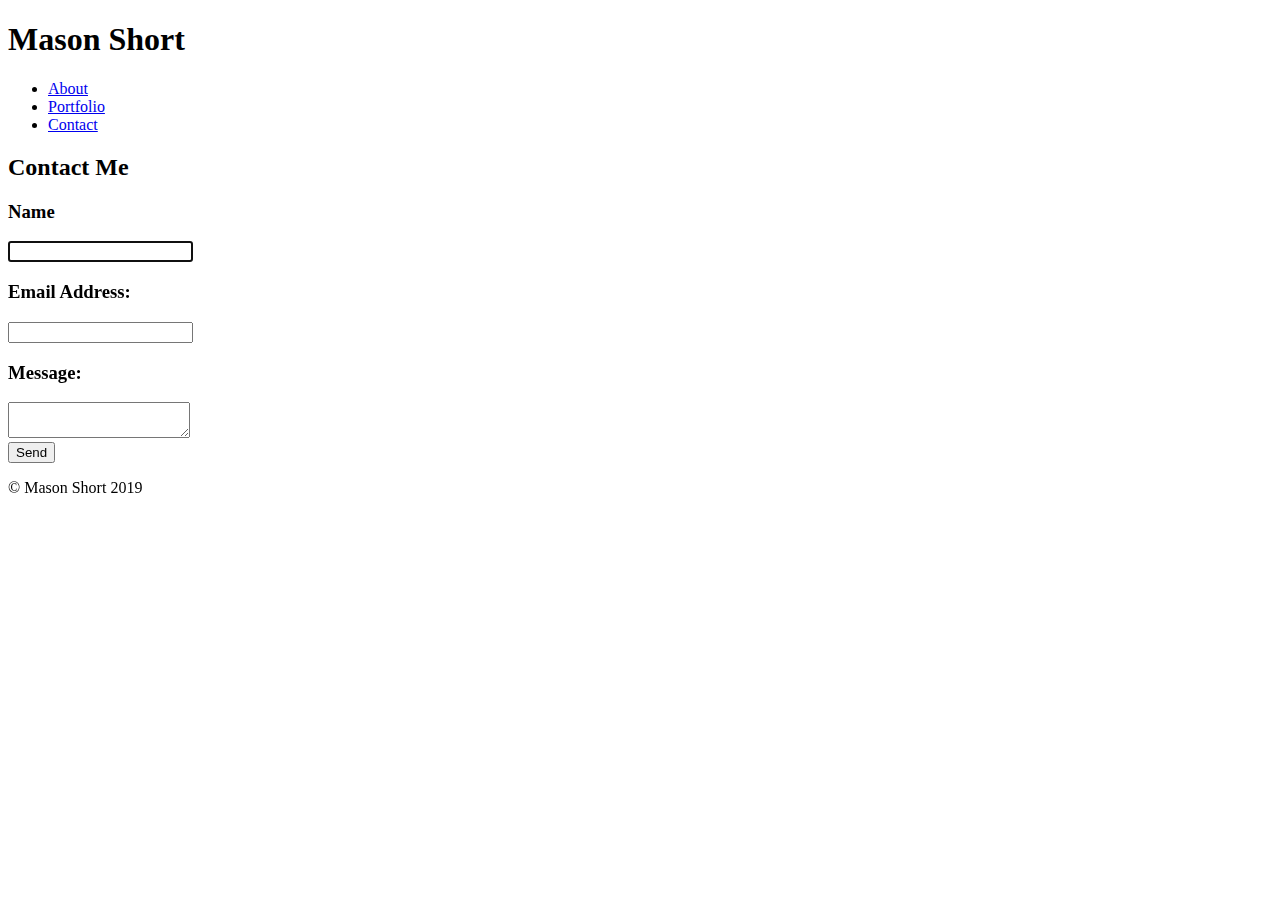
==== contact.html @ e60d80cf "initial commit" ====
<!DOCTYPE html>
<html lang="en">
<head>
    <meta charset="UTF-8">
    <meta name="viewport" content="width=device-width, initial-scale=1.0">
    <meta http-equiv="X-UA-Compatible" content="ie=edge">
    <title>Contact Me</title>
    <link rel="stylesheet" href="./assets/css/style.css">
    <link rel="shortcut icon" href="./assets/images/ursalogo.ico" type="image/x-icon">
</head>

<body>
    <header class="">
        <div class="">
            <div class=""> 
                <h1>Mason Short</h1>
            </div>
            <ul class="">
                <li class=""><a href="index.html">About</a></li>
                <li class=""><a href="portfolio.html">Portfolio</a></li>
                <li class=""><a class="active" href="contact.html">Contact</a></li>
            </ul>
        </div>
    </header>
        
    <section class="">
        <h2>Contact Me</h2>
        <form class="">
            <h3>Name</h3>
            <input name="name" type="text" autofocus>
            <h3>Email Address:</h3>
            <input name="emailaddress" type="email">
            <h3>Message:</h3>
            <textarea name="message"></textarea>
            <br><input type="submit" value="Send">
        </form>
    </section>
    
    <footer>
        <div></div>
        <p>&copy; Mason Short 2019</p>
    </footer>
                            
</body>
</html>
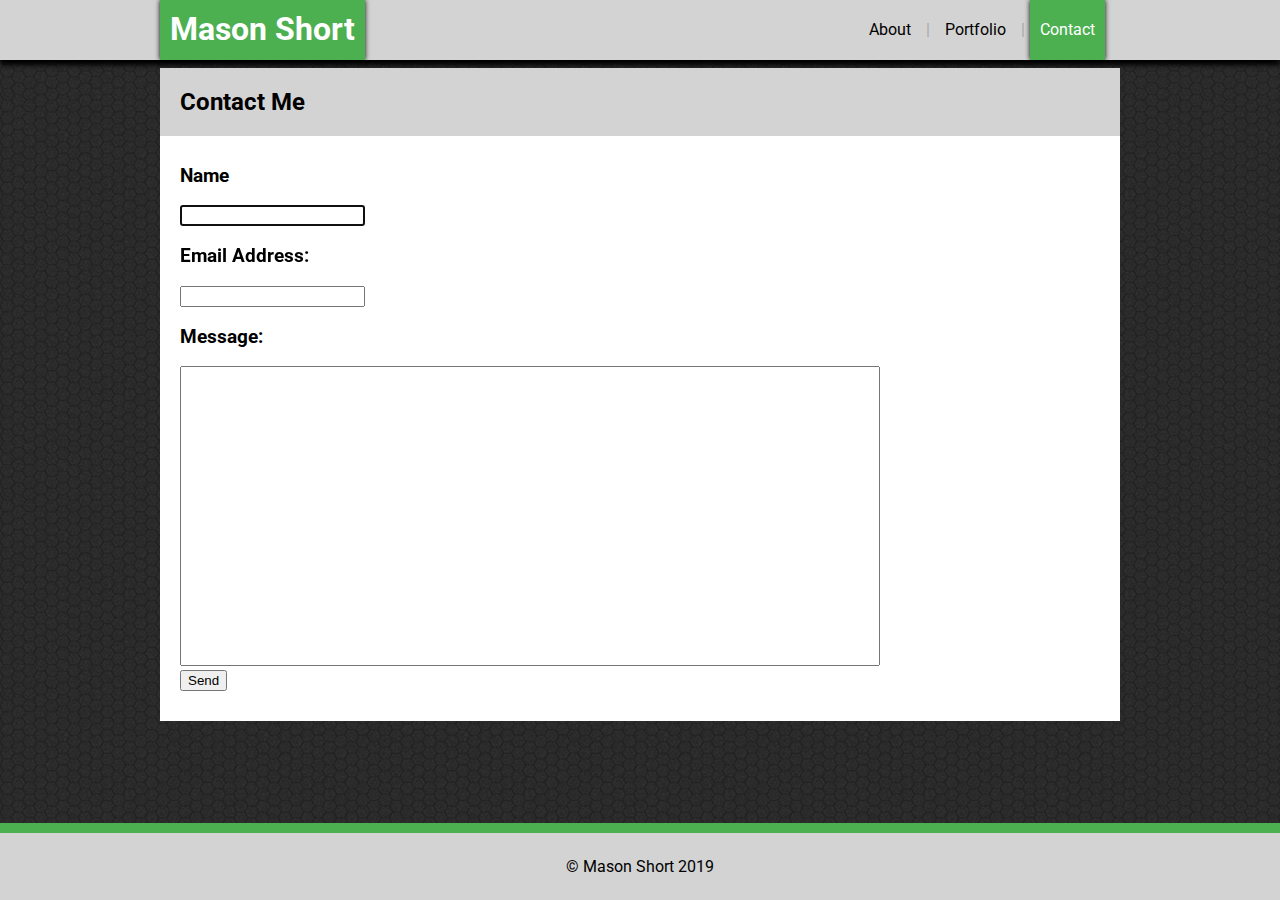
==== commit 42e8b8df: "added flex for responsive design" ====
--- a/contact.html
+++ b/contact.html
@@ -10,28 +10,28 @@
 </head>
 
 <body>
-    <header class="">
-        <div class="">
-            <div class=""> 
+    <header class="clearfix">
+        <div class="container">
+            <div class="title"> 
                 <h1>Mason Short</h1>
             </div>
-            <ul class="">
-                <li class=""><a href="index.html">About</a></li>
-                <li class=""><a href="portfolio.html">Portfolio</a></li>
-                <li class=""><a class="active" href="contact.html">Contact</a></li>
+            <ul class="navButtons">
+                <li class="button"><a href="index.html">About</a></li>
+                <li class="button"><a href="portfolio.html">Portfolio</a></li>
+                <li class="button"><a class="active" href="contact.html">Contact</a></li>
             </ul>
         </div>
     </header>
         
-    <section class="">
+    <section class="body pBody">
         <h2>Contact Me</h2>
-        <form class="">
+        <form class="contact">
             <h3>Name</h3>
-            <input name="name" type="text" autofocus>
+            <input id="name" name="name" type="text" autofocus>
             <h3>Email Address:</h3>
-            <input name="emailaddress" type="email">
+            <input id="ea" name="emailaddress" type="email">
             <h3>Message:</h3>
-            <textarea name="message"></textarea>
+            <textarea name="message" id="message"></textarea>
             <br><input type="submit" value="Send">
         </form>
     </section>
--- a/assets/css/style.css
+++ b/assets/css/style.css
@@ -0,0 +1,308 @@
+@import url('https://fonts.googleapis.com/css?family=Roboto');
+
+* {
+    box-sizing: border-box;
+}
+
+body {
+    background-image: url("../images/dark-honeycomb.png");
+    border: none;
+    margin: auto;
+    font-family: 'Roboto', sans-serif;
+}
+
+.clearfix::after {
+    content: "";
+    clear: both;
+    display: block;
+}
+/* =================================================== */
+/* Header and Title box */
+header {
+    background-color: lightgray;
+    display: block;
+    z-index: 1;
+    box-shadow: 0px 5px 5px black;
+}
+
+.container {
+    display: flex;
+    justify-content: space-between;
+    width: 960px;
+    margin: auto;
+}
+
+.title {
+    float: left;
+    z-index: 2;
+    background-color: #4caf50;
+    height: 60px;
+    color: white;
+    box-shadow: 0px 0px 5px black;
+}
+
+.title h1 {
+    margin: 10px;
+}
+/* =================================================== */
+
+/* =================================================== */
+/* Navigation Bar */
+.navButtons {
+    margin: 0;
+    padding: 0 10px 21px 10px;
+    list-style-type: none;
+}
+
+.navButtons li {
+    float: left;
+    display: block;
+    margin-top: 20px;
+    background-color: lightgray;
+}
+
+.navButtons a {
+    margin: 0 5px 0 5px;
+    color: black;
+    text-decoration: none;
+    padding: 20px 10px 21px 10px;
+}
+
+.navButtons a.active {
+    background-color: #4caf50;
+    color: white;
+    box-shadow: 0 0 5px black;
+}
+
+.navButtons a:hover:not(.active) {
+    background-color: darkgray;
+}
+
+.navButtons li:not(:last-child)::after {
+    display: inline;
+    content: "|";
+    color: darkgray;
+}
+/* =================================================== */
+
+/* =================================================== */
+/* Main Section */
+.body {
+    width: 960px;
+    margin: auto;
+    background-color: white;
+    margin-top: 8px;
+    margin-bottom: 85px;
+}
+
+.body:not(.pbody) {
+    flex-wrap: wrap;
+    display: flex;
+}
+
+.body h2 {
+    background-color: lightgray;
+    width: 100%;
+    padding: 20px;
+    margin: 0;
+    display: block;
+}
+
+.body img {
+    float: left;
+    margin: 10px;
+    height: 200px;
+    width: auto;
+}
+
+.body p {
+    margin-left: 20px;
+}
+/* =================================================== */
+
+/* =================================================== */
+/* About Me */
+#am {
+    float: left;
+    width: 720px;
+}
+/* =================================================== */
+
+/* =================================================== */
+/* Links Aside */
+.links {
+    width: 220px;
+    height: fit-content;
+    margin: 10px;
+    box-shadow: 0 0 5px black;
+}
+
+.links ul {
+    list-style-type: none;
+    display: block;
+    margin: 0;
+    padding-left: 30px;
+    padding-bottom: 15px;
+}
+
+.links li {
+    height: 40px;
+    margin: 0;
+}
+
+.links img {
+    margin: 0;
+    height: 40px;
+    width: auto;
+}
+
+.links a {
+    text-decoration: none;
+    color: black;
+}
+
+.links a:hover {
+    text-shadow: 0 0 2px #4caf50, 0 0 1px white;
+}
+
+.links a:hover::after {
+    box-shadow: 0 0 3px black;
+}
+
+.links p {
+    padding: 12px;
+}
+/* =================================================== */
+
+/* =================================================== */
+/* Portfolio */
+.portfolio {
+    display: flex;
+    flex-direction: column;
+    flex-wrap: wrap;
+    align-content: flex-start;
+    height: 700px;
+}
+
+.portfolio a {
+    position: relative;
+    text-align: center;
+    width: 200px;
+    margin: 10PX;
+}
+
+.portfolio a:hover {
+    box-shadow: 0 0 5px #4caf50;
+}
+
+.portfolio img {
+    margin: 0;
+}
+
+.overlay {
+    width: 100%;
+    position: absolute;
+    bottom: 10%;
+    left: 50%;
+    transform: translate(-50%, -50%);
+    background-color: #4caf50;
+    padding-top: 8px;
+    padding-bottom: 8px;
+    box-shadow: 0 0 5px black;
+    color: white;
+}
+/* =================================================== */
+
+/* =================================================== */
+/* Contact */
+.contact {
+    margin: 10px 0 10px 20px;
+    padding-bottom: 20px;
+}
+
+#message  {
+    width: 700px;
+    height: 300px;
+    resize: none;
+    padding: 10px 10px;
+}
+/* =================================================== */
+
+/* =================================================== */
+/* Footer Layout */
+footer {
+    width: 100%;
+    text-align: center;
+    background-color: lightgray;
+    position: fixed;
+    bottom: 0;
+}
+
+footer div {
+    background-color: #4caf50;
+    height: 10px;
+}
+
+footer p {
+    padding: 8px
+}
+/* =================================================== */
+
+/* =================================================== */
+/* Media Queries */
+@media screen and (max-width: 960px) {
+    .container {
+        width: 100%;
+    }
+    
+    .body {
+        width: 720px;
+    }
+
+    .body:not(.pBody){
+        justify-content: center;
+    }
+
+    .links {
+        align-self: flex-end;
+    }
+
+    .portfolio {
+        justify-content: flex-start;
+    }
+
+    .contact {
+        width: 80%;
+    }
+
+    #message {
+        width: 100%;
+        height: 160px;
+    }
+}
+
+@media screen and (max-width: 720px) {
+    .body {
+        width: 100%;
+    }
+    
+    
+    #message {
+        height: 80px;
+    }
+
+}
+
+@media screen and (max-width: 480px) {
+    .container {
+        flex-wrap: wrap;
+        justify-content: center;
+    }
+
+    .portfolio {
+        margin: auto;
+        height: fit-content;
+        align-content: center;
+    }
+
+}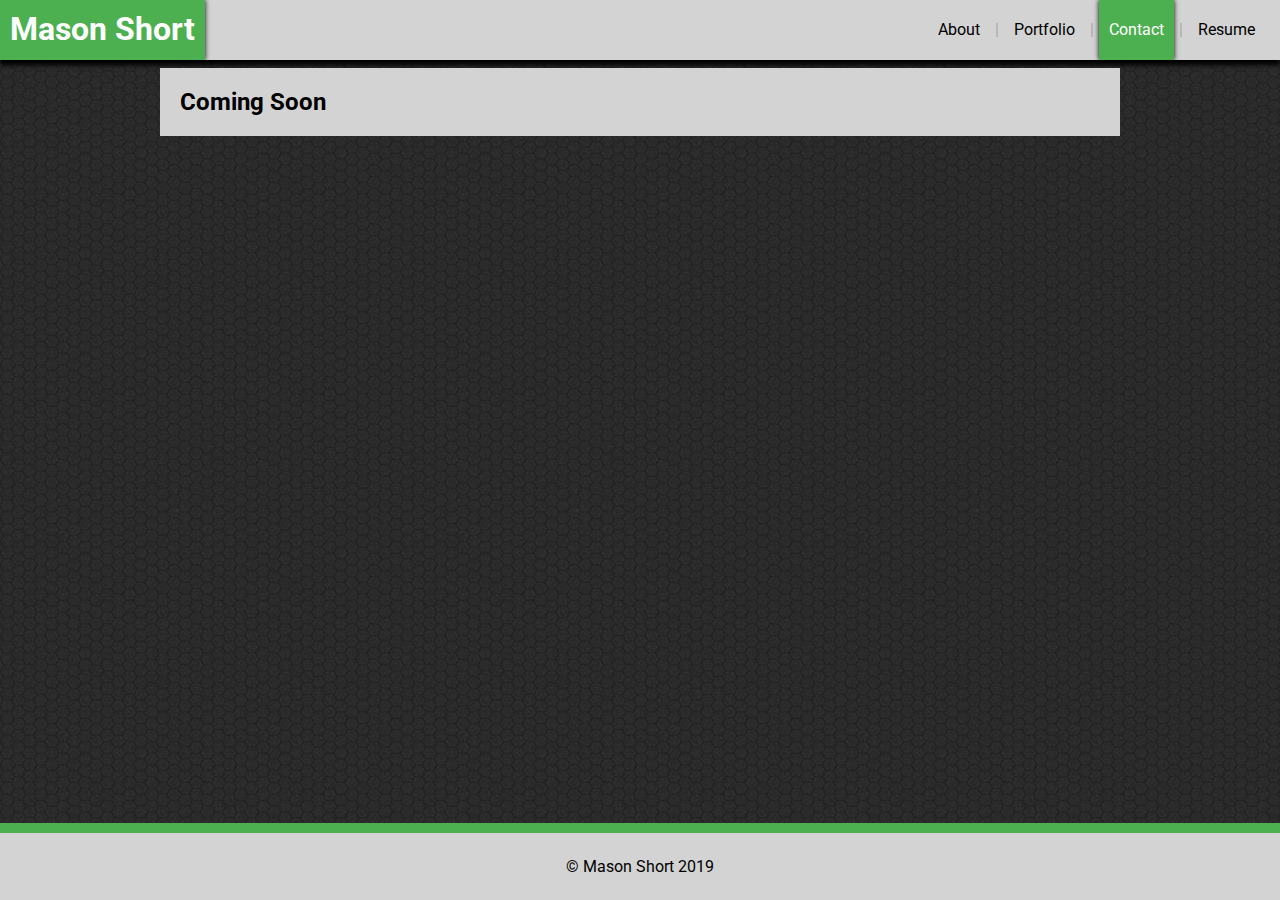
==== commit 885121d3: "added resume link, removed non-functioning contact page" ====
--- a/contact.html
+++ b/contact.html
@@ -19,12 +19,14 @@
                 <li class="button"><a href="index.html">About</a></li>
                 <li class="button"><a href="portfolio.html">Portfolio</a></li>
                 <li class="button"><a class="active" href="contact.html">Contact</a></li>
+                <li class="button"><a href="https://drive.google.com/file/d/1VdwWslOUOvJcpN5Qj3YqHZ6GaEn6IhNZ/view?usp=sharing" target="_blank">Resume</a></li>
             </ul>
         </div>
     </header>
         
     <section class="body pBody">
-        <h2>Contact Me</h2>
+        <h2>Coming Soon</h2>
+        <!-- <h2>Contact Me</h2>
         <form class="contact">
             <h3>Name</h3>
             <input id="name" name="name" type="text" autofocus>
@@ -33,7 +35,7 @@
             <h3>Message:</h3>
             <textarea name="message" id="message"></textarea>
             <br><input type="submit" value="Send">
-        </form>
+        </form> -->
     </section>
     
     <footer>
--- a/assets/css/style.css
+++ b/assets/css/style.css
@@ -28,7 +28,7 @@
 .container {
     display: flex;
     justify-content: space-between;
-    width: 960px;
+    width: 1280px;
     margin: auto;
 }
 
@@ -88,7 +88,7 @@
 /* =================================================== */
 /* Main Section */
 .body {
-    width: 960px;
+    width: 1280px;
     margin: auto;
     background-color: white;
     margin-top: 8px;
@@ -250,11 +250,16 @@
 
 /* =================================================== */
 /* Media Queries */
-@media screen and (max-width: 960px) {
+@media screen and (max-width: 1280px) {
+    .body {
+        width: 960px;
+    }
     .container {
         width: 100%;
     }
-    
+}
+
+@media screen and (max-width: 960px) {
     .body {
         width: 720px;
     }
@@ -297,6 +302,15 @@
     .container {
         flex-wrap: wrap;
         justify-content: center;
+
+    }
+
+    .body {
+        align-content: center;
+    }
+
+    .navButtons {
+        margin-top: 10px;
     }
 
     .portfolio {
@@ -305,4 +319,11 @@
         align-content: center;
     }
 
+    #about-image {
+        display: block;
+        float: none;
+        width: 90%;
+        height: auto;
+        margin: 20px auto;
+    }
 }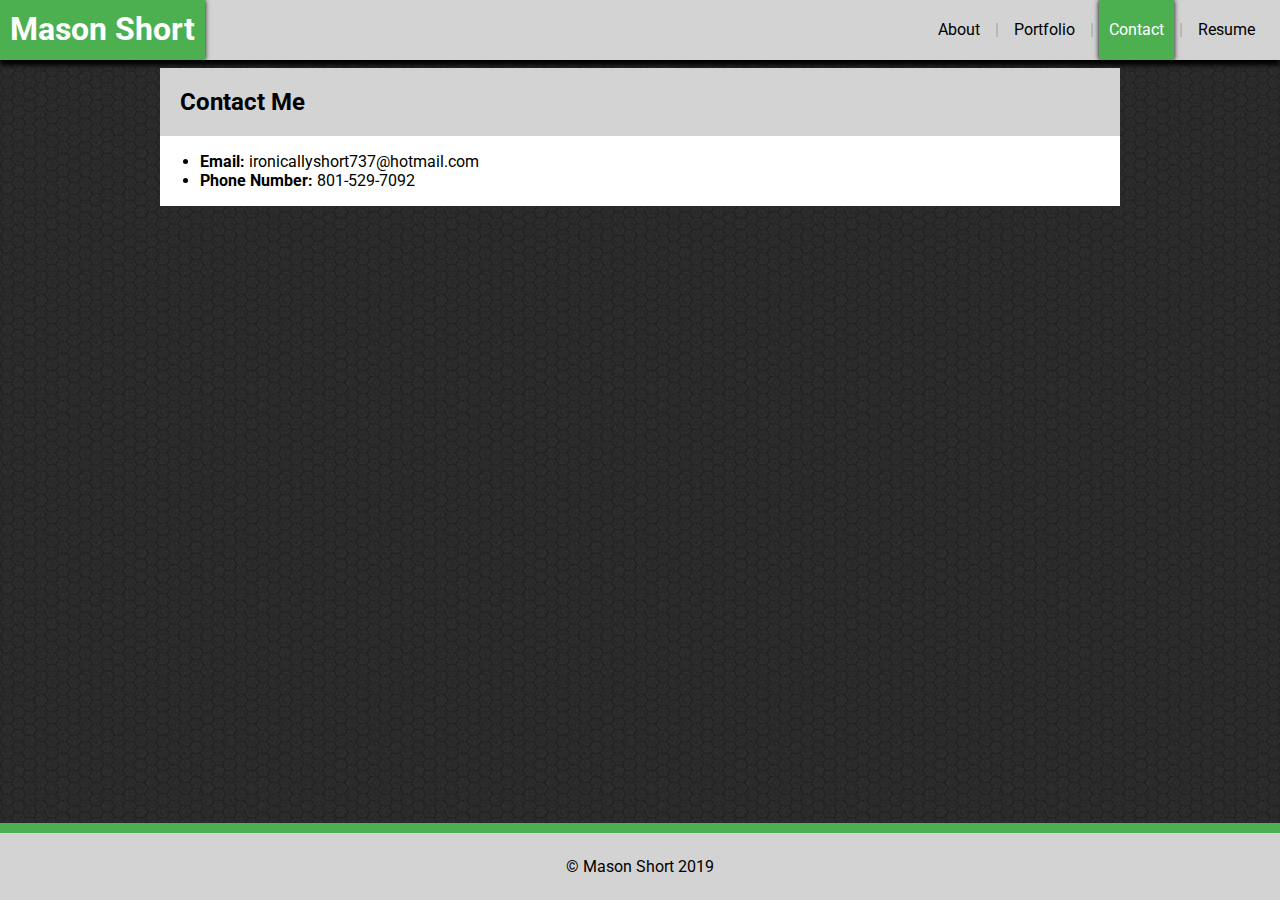
==== commit 64517cac: "added contact details" ====
--- a/contact.html
+++ b/contact.html
@@ -25,7 +25,11 @@
     </header>
         
     <section class="body pBody">
-        <h2>Coming Soon</h2>
+        <h2>Contact Me</h2>
+        <ul>
+            <li><strong>Email: </strong>ironicallyshort737@hotmail.com</li>
+            <li><strong>Phone Number: </strong>801-529-7092</li>
+        </ul>
         <!-- <h2>Contact Me</h2>
         <form class="contact">
             <h3>Name</h3>
